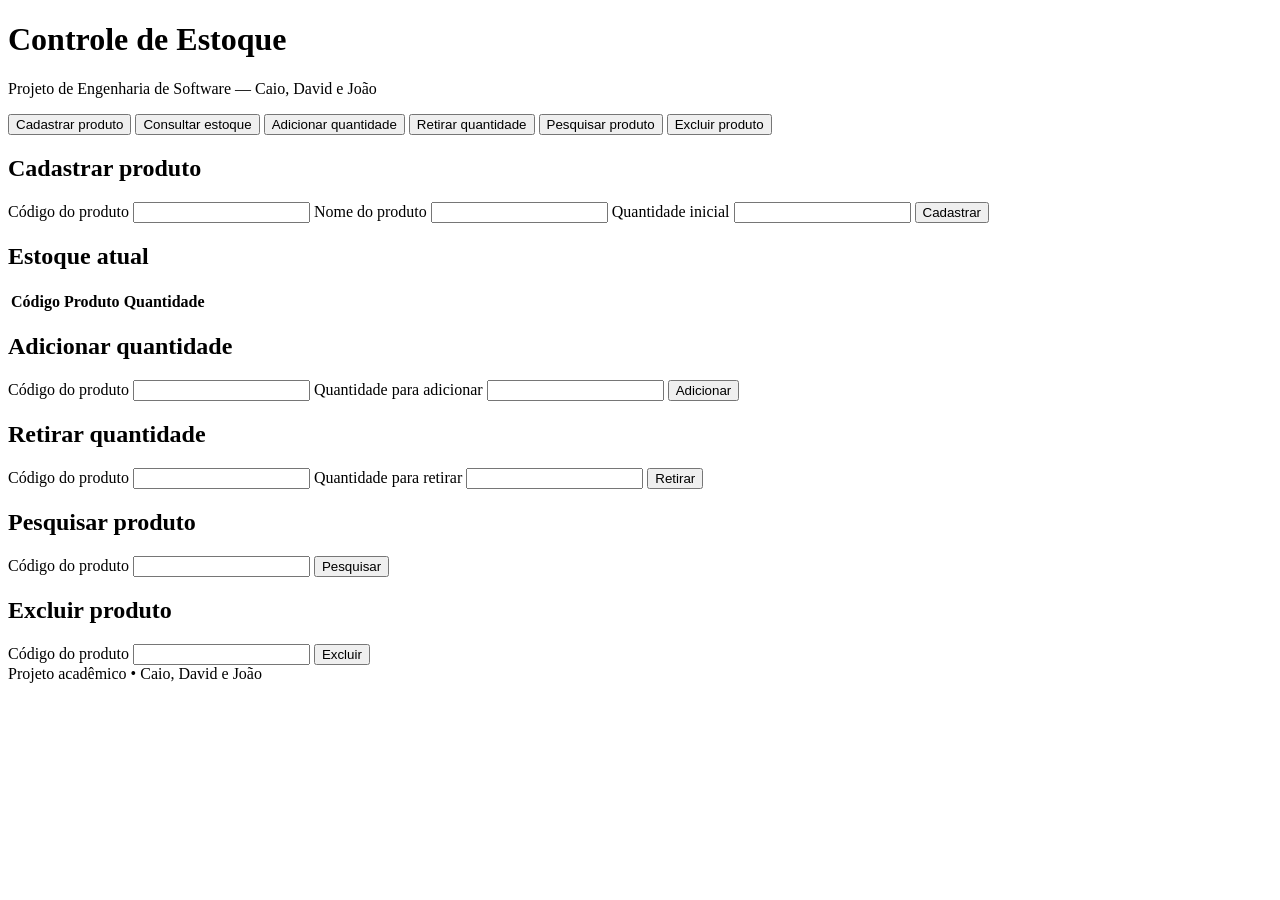
==== controleestoque/index (3).html @ 248929f8 "Teste final teste final - David" ====
<!DOCTYPE html>
<html lang="pt-BR">
<head>
  <meta charset="UTF-8">
  <meta name="viewport" content="width=device-width, initial-scale=1.0">
  <title>Sistema de Controle de Estoque</title>
  <link rel="stylesheet" href="style.css">
</head>
<body>
  <header>
    <h1>Controle de Estoque</h1>
    <p>Projeto de Engenharia de Software — Caio, David e João</p>
  </header>

  <main>
    <nav aria-label="Menu principal">
      <button onclick="mostrarSecao('cadastro')">Cadastrar produto</button>
      <button onclick="mostrarSecao('consulta')">Consultar estoque</button>
      <button onclick="mostrarSecao('entrada')">Adicionar quantidade</button>
      <button onclick="mostrarSecao('saida')">Retirar quantidade</button>
      <button onclick="mostrarSecao('pesquisa')">Pesquisar produto</button>
      <button onclick="mostrarSecao('exclusao')">Excluir produto</button>
    </nav>

    <div class="conteudo">
      <p id="mensagem" role="status" aria-live="polite"></p>

      <!-- CADASTRO E CONSULTA DE PRODUTOS -->
      <section id="cadastro" class="secao ativa">
        <h2>Cadastrar produto</h2>
        <form id="formCadastro">
          <label for="codigo">Código do produto</label>
          <input id="codigo" type="text" required>
          <label for="nome">Nome do produto</label>
          <input id="nome" type="text" required>
          <label for="quantidade">Quantidade inicial</label>
          <input id="quantidade" type="number" min="0" step="1" required>
          <button type="submit" class="principal">Cadastrar</button>
        </form>
      </section>

      <section id="consulta" class="secao">
        <h2>Estoque atual</h2>
        <div class="tabela-rolagem">
          <table>
            <thead><tr><th>Código</th><th>Produto</th><th>Quantidade</th></tr></thead>
            <tbody id="tabelaEstoque"></tbody>
          </table>
        </div>
      </section>

      <!-- MOVIMENTAÇÃO: ENTRADA E SAÍDA -->
      <section id="entrada" class="secao">
        <h2>Adicionar quantidade</h2>
        <form id="formEntrada">
          <label for="codigoEntrada">Código do produto</label>
          <input id="codigoEntrada" type="text" required>
          <label for="quantidadeEntrada">Quantidade para adicionar</label>
          <input id="quantidadeEntrada" type="number" min="1" step="1" required>
          <button type="submit" class="principal">Adicionar</button>
        </form>
      </section>

      <section id="saida" class="secao">
        <h2>Retirar quantidade</h2>
        <form id="formSaida">
          <label for="codigoSaida">Código do produto</label>
          <input id="codigoSaida" type="text" required>
          <label for="quantidadeSaida">Quantidade para retirar</label>
          <input id="quantidadeSaida" type="number" min="1" step="1" required>
          <button type="submit" class="principal">Retirar</button>
        </form>
      </section>

      <!-- PESQUISA E EXCLUSÃO -->
      <section id="pesquisa" class="secao">
        <h2>Pesquisar produto</h2>
        <form id="formPesquisa">
          <label for="codigoPesquisa">Código do produto</label>
          <input id="codigoPesquisa" type="text" required>
          <button type="submit" class="principal">Pesquisar</button>
        </form>
        <div id="resultadoPesquisa"></div>
      </section>

      <section id="exclusao" class="secao">
        <h2>Excluir produto</h2>
        <form id="formExclusao">
          <label for="codigoExclusao">Código do produto</label>
          <input id="codigoExclusao" type="text" required>
          <button type="submit" class="perigo">Excluir</button>
        </form>
      </section>
    </div>
  </main>

  <footer>Projeto acadêmico • Caio, David e João</footer>

  <!-- LÓGICA DO SISTEMA: JAVASCRIPT -->
  <script>
    // JAVASCRIPT: funções do sistema (mantido no HTML para usar apenas 2 arquivos)
    let estoque = JSON.parse(localStorage.getItem('estoque')) || [];

    function salvarEstoque() {
      localStorage.setItem('estoque', JSON.stringify(estoque));
    }

    function buscarProduto(codigo) {
      return estoque.find(produto => produto.codigo === codigo);
    }

    function mostrarMensagem(texto, erro = false) {
      const mensagem = document.getElementById('mensagem');
      mensagem.textContent = texto;
      mensagem.className = erro ? 'erro' : 'sucesso';
    }

    document.getElementById('formCadastro').addEventListener('submit', function(evento) {
      evento.preventDefault();
      const codigo = document.getElementById('codigo').value.trim();
      const nome = document.getElementById('nome').value.trim();
      const quantidade = Number(document.getElementById('quantidade').value);

      if (!codigo || !nome || !Number.isSafeInteger(quantidade) || quantidade < 0) {
        mostrarMensagem('Preencha os campos corretamente.', true);
        return;
      }
      if (buscarProduto(codigo)) {
        mostrarMensagem('Já existe um produto com esse código!', true);
        return;
      }
      estoque.push({ codigo, nome, quantidade });
      salvarEstoque();
      this.reset();
      mostrarMensagem('Produto cadastrado com sucesso!');
    });

    function consultarEstoque() {
      const tabela = document.getElementById('tabelaEstoque');
      tabela.replaceChildren();
      if (estoque.length === 0) {
        const linha = tabela.insertRow();
        const celula = linha.insertCell();
        celula.colSpan = 3;
        celula.textContent = 'Nenhum produto cadastrado.';
        return;
      }
      estoque.forEach(produto => {
        const linha = tabela.insertRow();
        [produto.codigo, produto.nome, produto.quantidade].forEach(valor => {
          linha.insertCell().textContent = valor;
        });
      });
    }

    // PARTE 2 - DAVID: entrada e saída de produtos
    document.getElementById('formEntrada').addEventListener('submit', function(evento) {
      evento.preventDefault();
      const codigo = document.getElementById('codigoEntrada').value.trim();
      const quantidade = Number(document.getElementById('quantidadeEntrada').value);
      const produto = buscarProduto(codigo);
      if (!produto) return mostrarMensagem('Produto não encontrado.', true);
      if (!Number.isSafeInteger(quantidade) || quantidade <= 0 || !Number.isSafeInteger(produto.quantidade + quantidade)) {
        return mostrarMensagem('Digite uma quantidade válida.', true);
      }
      produto.quantidade += quantidade;
      salvarEstoque();
      this.reset();
      mostrarMensagem('Estoque atualizado! Quantidade atual: ' + produto.quantidade);
    });

    document.getElementById('formSaida').addEventListener('submit', function(evento) {
      evento.preventDefault();
      const codigo = document.getElementById('codigoSaida').value.trim();
      const quantidade = Number(document.getElementById('quantidadeSaida').value);
      const produto = buscarProduto(codigo);
      if (!produto) return mostrarMensagem('Produto não encontrado.', true);
      if (!Number.isSafeInteger(quantidade) || quantidade <= 0) {
        return mostrarMensagem('Digite uma quantidade válida.', true);
      }
      if (quantidade > produto.quantidade) {
        return mostrarMensagem('Estoque insuficiente! Disponível: ' + produto.quantidade, true);
      }
      produto.quantidade -= quantidade;
      salvarEstoque();
      this.reset();
      mostrarMensagem('Retirada realizada! Quantidade restante: ' + produto.quantidade);
    });

    // PARTE 3 - JOÃO: pesquisa, exclusão e menu
    document.getElementById('formPesquisa').addEventListener('submit', function(evento) {
      evento.preventDefault();
      const codigo = document.getElementById('codigoPesquisa').value.trim();
      const produto = buscarProduto(codigo);
      const resultado = document.getElementById('resultadoPesquisa');
      resultado.replaceChildren();
      if (!produto) return mostrarMensagem('Produto não encontrado.', true);
      const paragrafo = document.createElement('p');
      paragrafo.textContent = `Código: ${produto.codigo} | Nome: ${produto.nome} | Quantidade: ${produto.quantidade}`;
      resultado.appendChild(paragrafo);
      document.getElementById('mensagem').textContent = '';
    });

    document.getElementById('formExclusao').addEventListener('submit', function(evento) {
      evento.preventDefault();
      const codigo = document.getElementById('codigoExclusao').value.trim();
      const produto = buscarProduto(codigo);
      if (!produto) return mostrarMensagem('Produto não encontrado.', true);
      if (!confirm('Confirma a exclusão do produto ' + produto.nome + '?')) {
        return mostrarMensagem('Exclusão cancelada.');
      }
      estoque = estoque.filter(item => item.codigo !== codigo);
      salvarEstoque();
      this.reset();
      mostrarMensagem('Produto excluído com sucesso!');
    });

    function mostrarSecao(id) {
      document.querySelectorAll('.secao').forEach(secao => secao.classList.remove('ativa'));
      document.getElementById(id).classList.add('ativa');
      document.getElementById('mensagem').textContent = '';
      document.getElementById('resultadoPesquisa').replaceChildren();
      if (id === 'consulta') consultarEstoque();
    }
  </script>
</body>
</html>
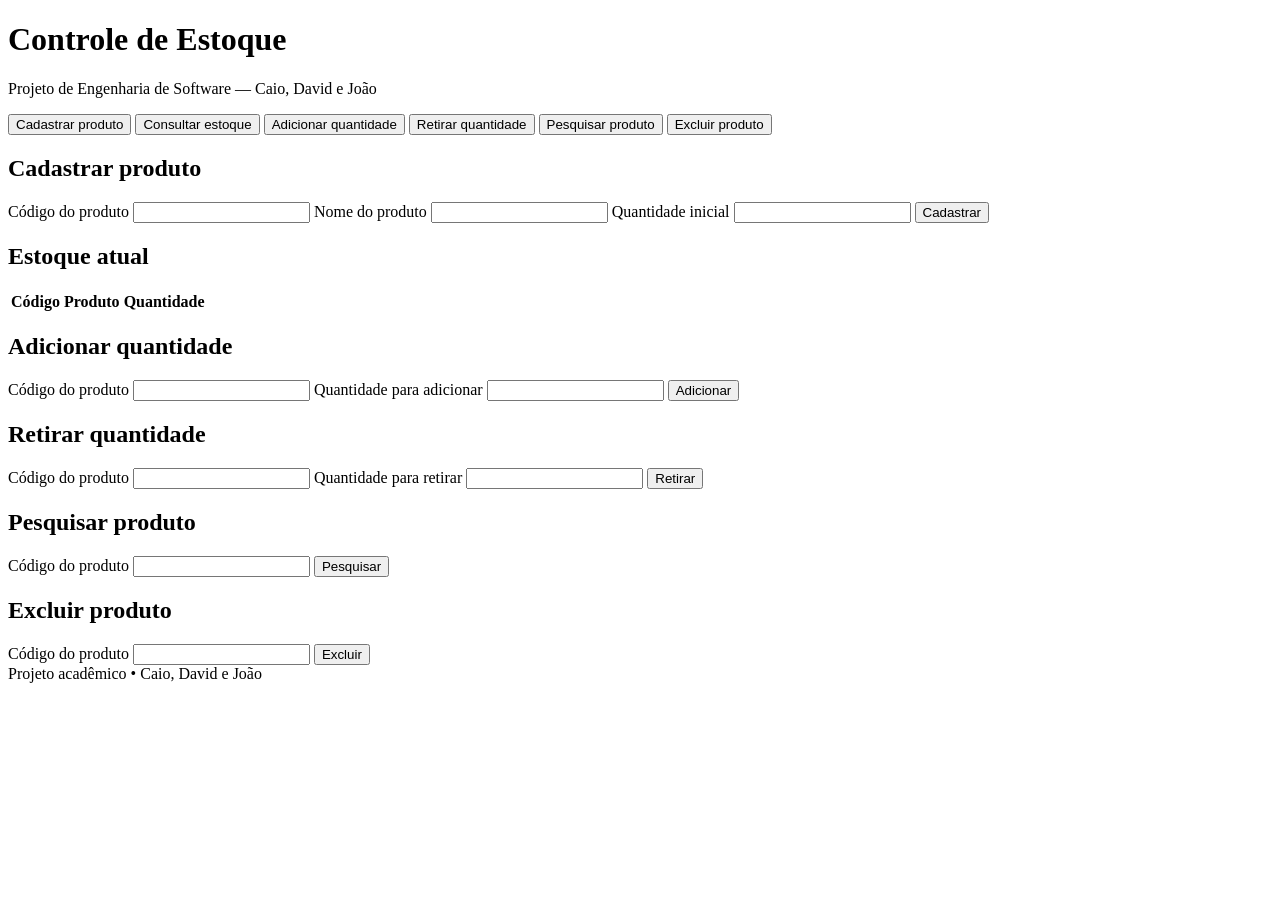
==== commit 54358ca5: "testanad" ====
--- a/controleestoque/index (3).html
+++ b/controleestoque/index (3).html
@@ -72,7 +72,6 @@
         </form>
       </section>
 
-      <!-- PESQUISA E EXCLUSÃO -->
       <section id="pesquisa" class="secao">
         <h2>Pesquisar produto</h2>
         <form id="formPesquisa">
